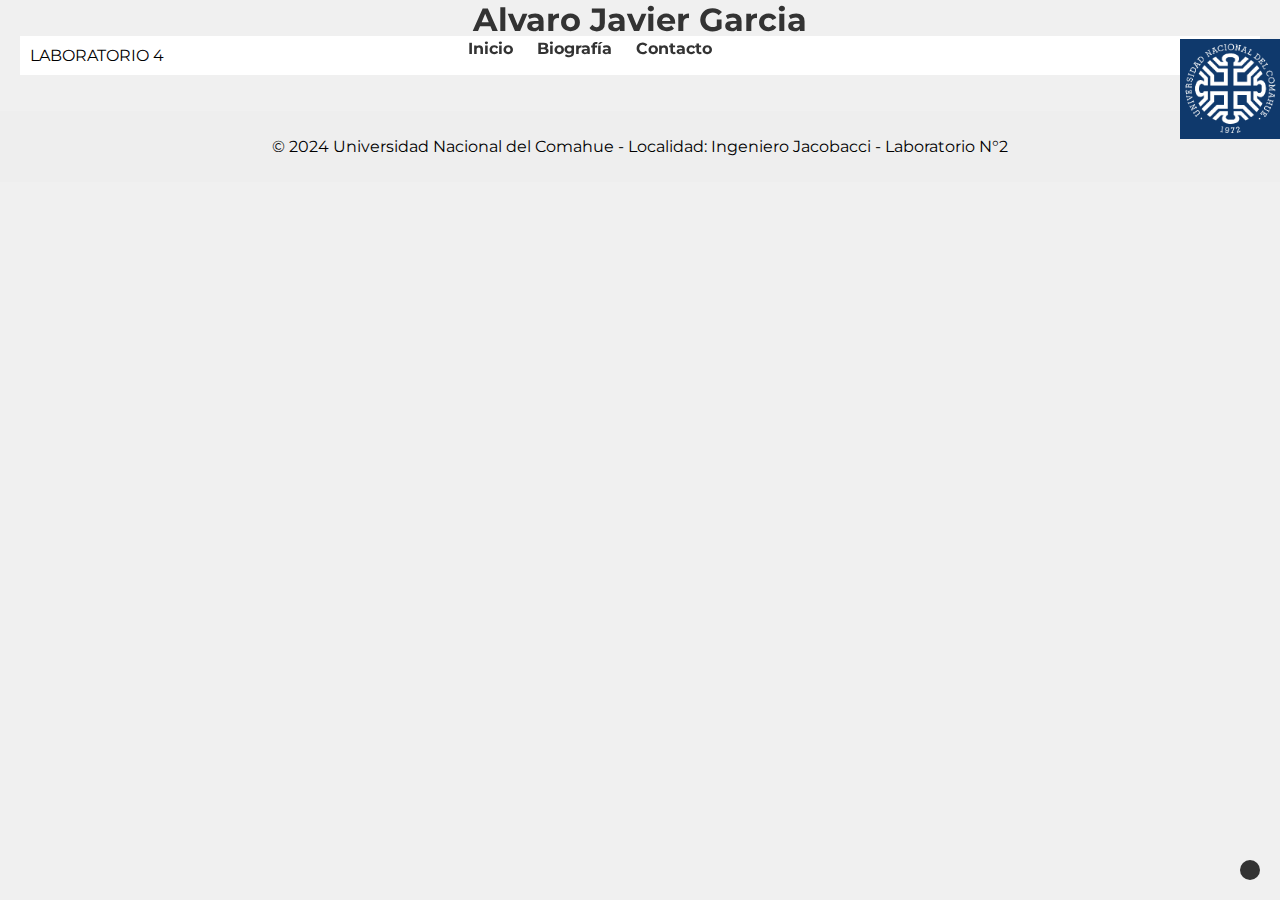
==== index.html @ bc8a5d70 "laboratorio4" ====
<!DOCTYPE html>
<html>
<head>
    <title>Mi primera pagina</title>
    <link rel="stylesheet" href="styles.css">
</head>
<body>
    <header>
        <h1>Alvaro Javier Garcia</h1>
        <img id="logo" src="img/logoCurza.png" alt="Logo CURZA">
        <nav>
            <ul>
                <li><a href="index.html">Inicio</a></li>
                <li><a href="acercade.html">Biografía</a></li>
                <li><a href="contacto.html">Contacto</a></li>
            </ul>
        </nav>
    </header>
    <main>
        <section id="acerca-de">
            <p class="sticky-text">LABORATORIO 4</p>
            </section>
    </main>
    <footer>
        <p>&copy; 2024 Universidad Nacional del Comahue - Localidad: Ingeniero Jacobacci - Laboratorio N°2</p>
        <a href="#" class="back-to-top">
            <i class="fas fa-arrow-up"></i>
        </a>
    </footer>
    <script src="script.js"></script>
</body>
</html>
---- styles.css ----
@import url('https://fonts.googleapis.com/css2?family=Montserrat:wght@400;700&display=swap');

body {
  font-family: 'Montserrat', Arial, sans-serif; 
  background-color: #f0f0f0;
  margin: 0; 
}

h1 {
  color: #333;
  text-align: center;
  font-size: 2em; 
  margin: 0; 
}

#logo {
  width: 100px;
  height: 100px;
  float: right;
  animation-name: girar;
  animation-duration: 5s;
  animation-iteration-count: 1;
  animation-fill-mode: forwards;
}

@keyframes girar {
  from {
    transform: rotate(0deg);
  }
  to {
    transform: rotate(360deg);
  }
}

header {
    position: fixed;
    top: 0;
    left: 0;
    width: 100%;
    z-index: 100; 
  }
  
  nav {
    position: relative;
    z-index: 99; 
  }

nav ul {
  list-style: none; 
  padding: 0;
  margin: 0;
  text-align: center; 
}

nav li {
  display: inline-block;
  margin: 0 10px; 
}

nav a {
  text-decoration: none;
  color: #333;
  font-weight: bold; 
}

main {
  padding: 20px; 
}

footer {
  text-align: center;
  padding: 10px;
  background-color: #eee; 
}

#acerca-de .sticky-text {
    position: sticky;
    top: 0;
    background-color: #fff;
    padding: 10px;
    z-index: 1;
}

.back-to-top {
    position: fixed;
    bottom: 20px;
    right: 20px;
    background-color: #333;
    color: #fff;
    padding: 10px;
    border-radius: 50%;
    cursor: pointer;
}

.fas {
    font-size: 24px;
}
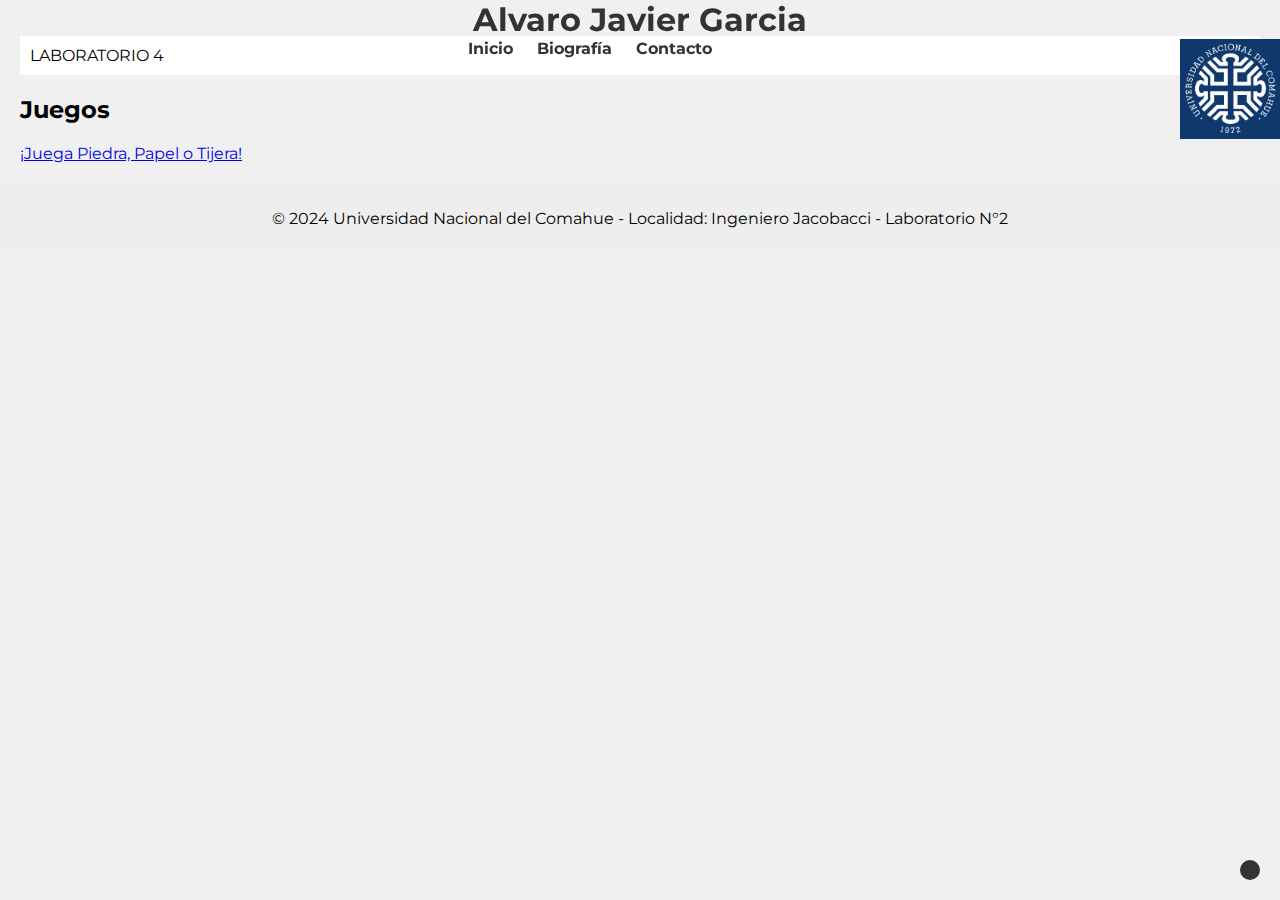
==== commit a5ce4bd8: "Laboratorio6" ====
--- a/index.html
+++ b/index.html
@@ -3,6 +3,7 @@
 <head>
     <title>Mi primera pagina</title>
     <link rel="stylesheet" href="styles.css">
+    <script src="script.js"></script>
 </head>
 <body>
     <header>
@@ -20,6 +21,15 @@
         <section id="acerca-de">
             <p class="sticky-text">LABORATORIO 4</p>
             </section>
+            <section id="juegos">
+                <h2>Juegos</h2>
+                <a href="#" id="jugar-piedra-papel-tijera">¡Juega Piedra, Papel o Tijera!</a>
+                <section id="piedra-papel-tijera" style="display: none;"> <button id="piedra">Piedra</button>
+                    <button id="papel">Papel</button>
+                    <button id="tijera">Tijera</button>
+                    <div id="resultado"></div>
+                </section>
+            </section>
     </main>
     <footer>
         <p>&copy; 2024 Universidad Nacional del Comahue - Localidad: Ingeniero Jacobacci - Laboratorio N°2</p>
@@ -27,7 +37,42 @@
             <i class="fas fa-arrow-up"></i>
         </a>
     </footer>
-    <script src="script.js"></script>
-</body>
-</html>
+    <script>
+const botonJuego = document.getElementById('jugar-piedra-papel-tijera');
+const seccionJuego = document.getElementById('piedra-papel-tijera');
+const btnPiedra = document.getElementById('piedra');
+const btnPapel = document.getElementById('papel');
+const btnTijera = document.getElementById('tijera');
+const resultado = document.getElementById('resultado');
 
+function obtenerEleccionComputadora() {
+    const opciones = ['piedra', 'papel', 'tijera'];
+    const indiceAleatorio = Math.floor(Math.random() * opciones.length);
+    return opciones[indiceAleatorio];
+}
+
+function jugar(eleccionJugador) {
+    const eleccionComputadora = obtenerEleccionComputadora();
+
+    if (eleccionJugador === eleccionComputadora) {
+    resultado.textContent = "¡Empate!";
+    } else if (
+    (eleccionJugador === 'piedra' && eleccionComputadora === 'tijera') ||
+    (eleccionJugador === 'papel' && eleccionComputadora === 'piedra') ||
+    (eleccionJugador === 'tijera' && eleccionComputadora === 'papel')
+    ) {
+    resultado.textContent = "¡Ganaste!";
+    } else {
+    resultado.textContent = "¡Perdiste!";
+    }
+}
+
+botonJuego.addEventListener('click', () => {
+    seccionJuego.style.display = 'block';
+});
+
+btnPiedra.addEventListener('click', () => jugar('piedra'));
+btnPapel.addEventListener('click', () => jugar('papel'));
+btnTijera.addEventListener('click', () => jugar('tijera'));       
+    </script>
+    </body></html>--- a/styles.css
+++ b/styles.css
@@ -95,3 +95,17 @@
 .fas {
     font-size: 24px;
 }
+
+#juego {
+  background-color: lightblue;
+  text-align: center;
+  padding: 20px;
+}
+
+#piedra-papel-tijera {
+  display: none; 
+}
+
+#piedra, #papel, #tijera {
+  cursor: pointer;
+}